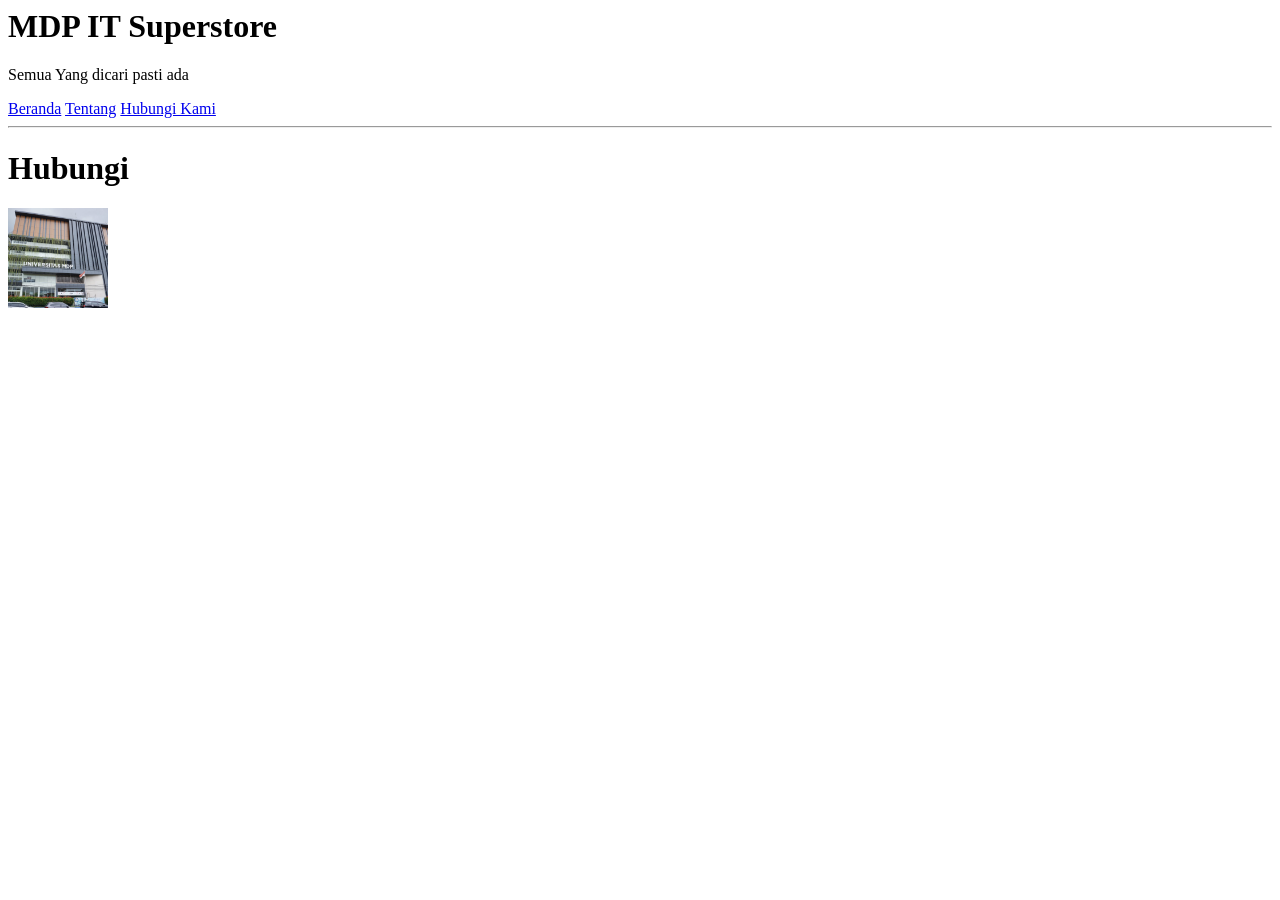
==== hubungi.html @ 86bd5002 "pertemuan3" ====
<html lang="en">
<head>
    <meta charset="UTF-8">
    <meta name="viewport" 
    content="width=device-width,
    initial-scale=1.0">
    <title>Document</title>
</head>
<body>
    <!-- <! tag heading: h1 sd h6  -->
    <h1>MDP IT Superstore</h1>
    <p>Semua Yang dicari pasti ada</p>
    <!-- ini komentar, komentar tidak di tampilkan pada browser -->
    <!-- hyperlink -->
     <a href="index.html">Beranda</a>
     <a href="tentanghtml">Tentang</a>
     <a href="index.html">Hubungi Kami</a>

     <hr>
     <h1>Hubungi</h1>

     
    <!-- image -->
     <img src="images/image.png" alt="Gambar benner" width="100">
    
</body>
</html>
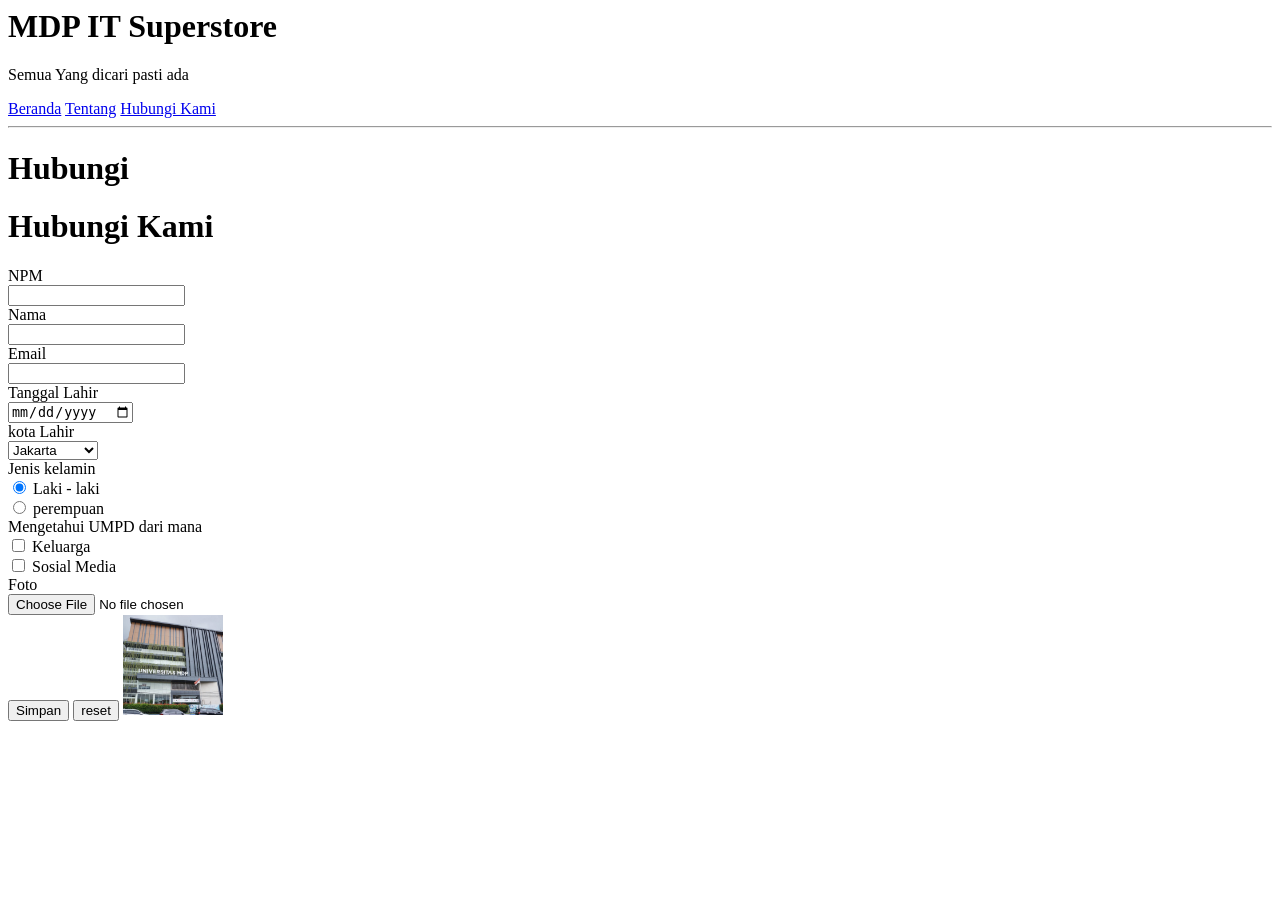
==== commit a942071b: "p5" ====
--- a/hubungi.html
+++ b/hubungi.html
@@ -18,6 +18,38 @@
 
      <hr>
      <h1>Hubungi</h1>
+     <h1>Hubungi Kami</h1>
+    <!-- Form -->
+     <form action="submit.html" method="post"></form>
+     NPM <br>
+     <input type="text" name="npm" id="npm"> <br>
+     Nama <br>
+     <input type="tel" name="nama" id="nama"> <br>
+     Email <br>
+     <input type="text" name="email" id="email">
+     <br>
+     Tanggal Lahir <br>
+     <input type="date" name="tglLahir" id="tglLahir"> <br>
+     kota Lahir <br>
+     <select name="kotaLahir" id="kotaLahir">
+        <option value="JKT">Jakarta</option>
+        <option value="PLB">Palembang</option>
+        <option value="BTM">Batam</option>
+        </select> <br>
+        Jenis kelamin <br>
+        <input type="radio" name="jk" value="L" checked>
+         Laki - laki <br>
+        <input type="radio" name="jk" value="P">
+        perempuan <br>
+        Mengetahui UMPD dari mana <br>
+        <input type="checkbox" name="cb1" value="K">
+        Keluarga <br>
+        <input type="checkbox" name="cb2" value="S">
+        Sosial Media <br>
+        Foto <br>
+        <input type="file" name="Foto" id=""> <br>
+        <button type="submit">Simpan</button>
+        <button type="reset">reset</button>
 
      
     <!-- image -->
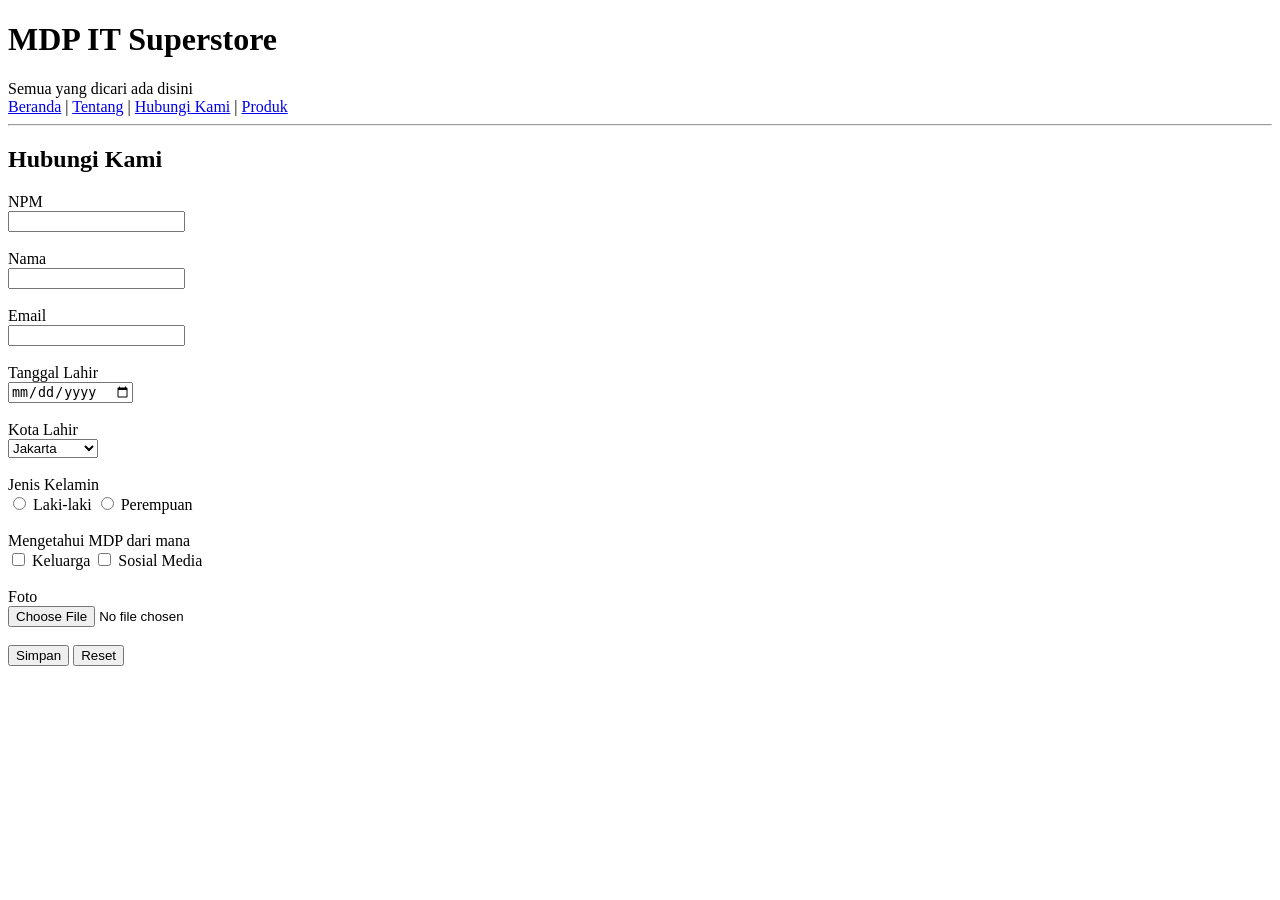
==== commit 47840689: "perbaikkan p2" ====
--- a/hubungi.html
+++ b/hubungi.html
@@ -1,59 +1,63 @@
+<!DOCTYPE html>
 <html lang="en">
 <head>
     <meta charset="UTF-8">
-    <meta name="viewport" 
-    content="width=device-width,
-    initial-scale=1.0">
-    <title>Document</title>
+    <meta name="viewport" content="width=device-width, initial-scale=1.0">
+    <title>Hubungi</title>
+    <link rel="stylesheet" href="css/style.css">
 </head>
 <body>
-    <!-- <! tag heading: h1 sd h6  -->
-    <h1>MDP IT Superstore</h1>
-    <p>Semua Yang dicari pasti ada</p>
-    <!-- ini komentar, komentar tidak di tampilkan pada browser -->
-    <!-- hyperlink -->
-     <a href="index.html">Beranda</a>
-     <a href="tentanghtml">Tentang</a>
-     <a href="index.html">Hubungi Kami</a>
 
-     <hr>
-     <h1>Hubungi</h1>
-     <h1>Hubungi Kami</h1>
-    <!-- Form -->
-     <form action="submit.html" method="post"></form>
-     NPM <br>
-     <input type="text" name="npm" id="npm"> <br>
-     Nama <br>
-     <input type="tel" name="nama" id="nama"> <br>
-     Email <br>
-     <input type="text" name="email" id="email">
-     <br>
-     Tanggal Lahir <br>
-     <input type="date" name="tglLahir" id="tglLahir"> <br>
-     kota Lahir <br>
-     <select name="kotaLahir" id="kotaLahir">
-        <option value="JKT">Jakarta</option>
-        <option value="PLB">Palembang</option>
-        <option value="BTM">Batam</option>
-        </select> <br>
-        Jenis kelamin <br>
-        <input type="radio" name="jk" value="L" checked>
-         Laki - laki <br>
-        <input type="radio" name="jk" value="P">
-        perempuan <br>
-        Mengetahui UMPD dari mana <br>
-        <input type="checkbox" name="cb1" value="K">
-        Keluarga <br>
-        <input type="checkbox" name="cb2" value="S">
-        Sosial Media <br>
-        Foto <br>
-        <input type="file" name="Foto" id=""> <br>
-        <button type="submit">Simpan</button>
-        <button type="reset">reset</button>
+<h1 class="txt-center">MDP IT Superstore</h1>
 
-     
-    <!-- image -->
-     <img src="images/image.png" alt="Gambar benner" width="100">
-    
+<div class="bg-warning txt-black txt-center p-1 m-1">
+    Semua yang dicari ada disini
+</div>
+
+<div class="txt-center">
+    <a href="index.html">Beranda</a> |
+    <a href="tentang.html">Tentang</a> |
+    <a href="hubungi.html">Hubungi Kami</a> |
+    <a href="produk.html">Produk</a>
+</div>
+
+<hr>
+
+<h2>Hubungi Kami</h2>
+
+<form>
+    <label>NPM</label><br>
+    <input type="text"><br><br>
+
+    <label>Nama</label><br>
+    <input type="text"><br><br>
+
+    <label>Email</label><br>
+    <input type="email"><br><br>
+
+    <label>Tanggal Lahir</label><br>
+    <input type="date"><br><br>
+
+    <label>Kota Lahir</label><br>
+    <select>
+        <option>Jakarta</option>
+        <option>Palembang</option>
+    </select><br><br>
+
+    <label>Jenis Kelamin</label><br>
+    <input type="radio" name="jk"> Laki-laki
+    <input type="radio" name="jk"> Perempuan<br><br>
+
+    <label>Mengetahui MDP dari mana</label><br>
+    <input type="checkbox"> Keluarga
+    <input type="checkbox"> Sosial Media<br><br>
+
+    <label>Foto</label><br>
+    <input type="file"><br><br>
+
+    <button>Simpan</button>
+    <button type="reset">Reset</button>
+</form>
+
 </body>
 </html>
